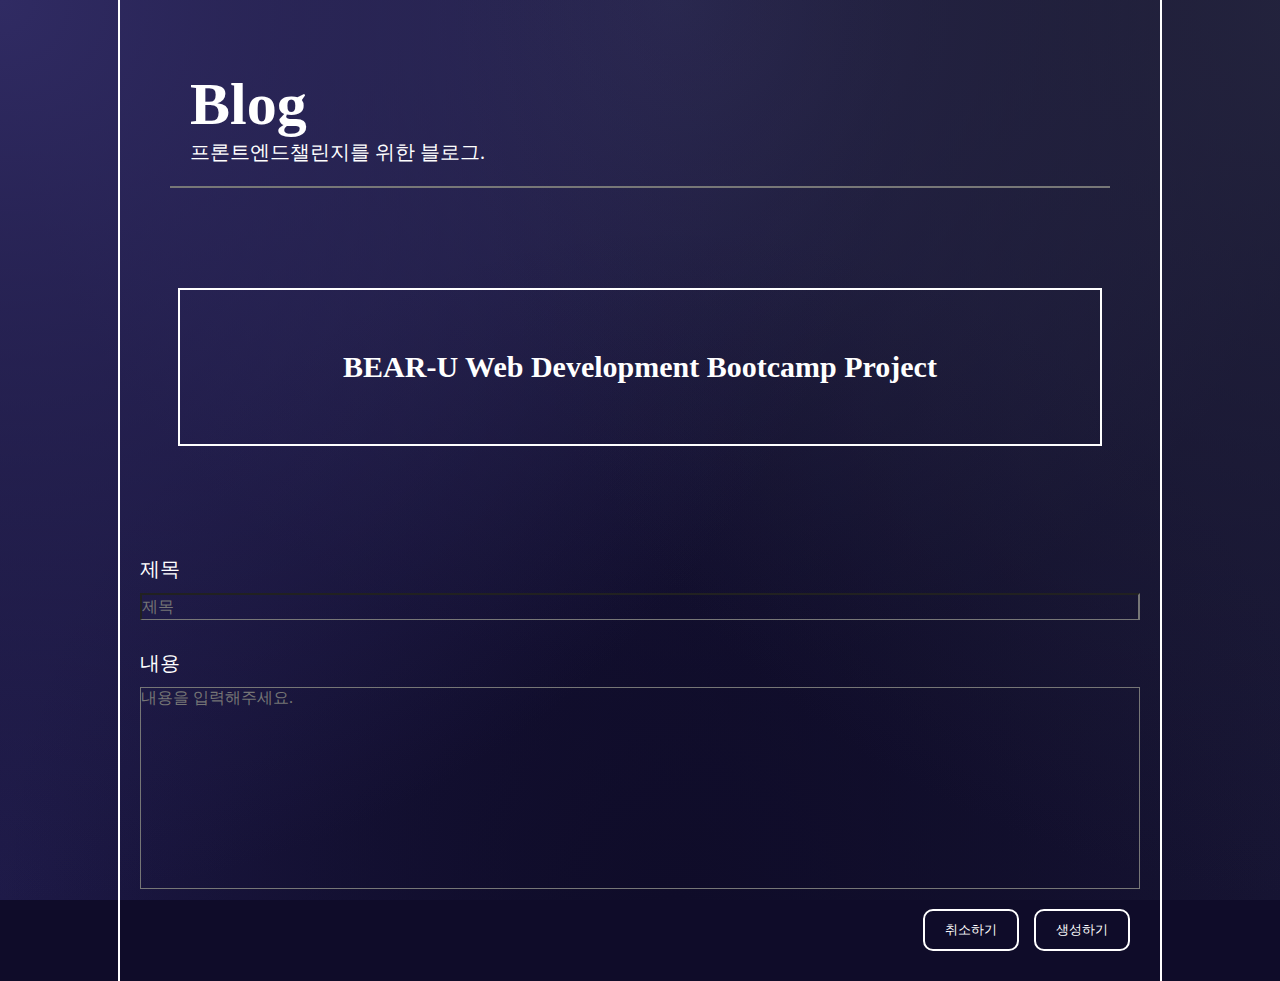
==== view/note.html @ 4eb1f258 "init" ====
<!DOCTYPE html>
<html lang="ko">
<head>
    <meta charset="UTF-8">
    <meta name="viewport" content="width=device-width, initial-scale=1.0">
    <title>프론트엔드챌린지</title>
    <link rel="stylesheet" href="../css/note.css">
</head>
<body>
    <div class="container">
    <header>
        <a href="../index.html">
        <h1 class="title">Blog</h1>
        </a>
        <h4>프론트엔드챌린지를 위한 블로그.</h4>
    </header>
    
    <div class="slogan">BEAR-U Web Development Bootcamp Project</div>

    <div class="user-input-container">
        <div class="user-input">
            <span>제목</span>
            <input type="text" placeholder="제목">
        </div>
        <div class="user-input">
            <span>내용</span>
            <textarea placeholder="내용을 입력해주세요."></textarea>
        </div>
        <div class="button-wrapper">
            <a href="../index.html">
                <button class="cancel-btn">취소하기</button>
            </a>
            <a href="#">
            <button class="create-btn">생성하기</button>
            </a>
        </div>

    </div>
</body>
</html>
---- css/note.css ----
*{
    font-family: 'Pretendard-Regular';
    src: url('https://cdn.jsdelivr.net/gh/Project-Noonnu/noonfonts_2107@1.1/Pretendard-Regular.woff') format('woff');
    font-weight: 400;
    font-style: normal;
    color : #fff;
    padding : 0;
    margin : 0;
}
body{
    background-color: #0F0C29;
    background-image: url("data:image/svg+xml,%3Csvg xmlns='http://www.w3.org/2000/svg' width='100%25' height='100%25' viewBox='0 0 1200 800'%3E%3Cdefs%3E%3CradialGradient id='a' cx='0' cy='800' r='800' gradientUnits='userSpaceOnUse'%3E%3Cstop offset='0' stop-color='%231e1a48'/%3E%3Cstop offset='1' stop-color='%231e1a48' stop-opacity='0'/%3E%3C/radialGradient%3E%3CradialGradient id='b' cx='1200' cy='800' r='800' gradientUnits='userSpaceOnUse'%3E%3Cstop offset='0' stop-color='%23181635'/%3E%3Cstop offset='1' stop-color='%23181635' stop-opacity='0'/%3E%3C/radialGradient%3E%3CradialGradient id='c' cx='600' cy='0' r='600' gradientUnits='userSpaceOnUse'%3E%3Cstop offset='0' stop-color='%232a2850'/%3E%3Cstop offset='1' stop-color='%232a2850' stop-opacity='0'/%3E%3C/radialGradient%3E%3CradialGradient id='d' cx='600' cy='800' r='600' gradientUnits='userSpaceOnUse'%3E%3Cstop offset='0' stop-color='%230F0C29'/%3E%3Cstop offset='1' stop-color='%230F0C29' stop-opacity='0'/%3E%3C/radialGradient%3E%3CradialGradient id='e' cx='0' cy='0' r='800' gradientUnits='userSpaceOnUse'%3E%3Cstop offset='0' stop-color='%23302B63'/%3E%3Cstop offset='1' stop-color='%23302B63' stop-opacity='0'/%3E%3C/radialGradient%3E%3CradialGradient id='f' cx='1200' cy='0' r='800' gradientUnits='userSpaceOnUse'%3E%3Cstop offset='0' stop-color='%2324243E'/%3E%3Cstop offset='1' stop-color='%2324243E' stop-opacity='0'/%3E%3C/radialGradient%3E%3C/defs%3E%3Crect fill='url(%23a)' width='1200' height='800'/%3E%3Crect fill='url(%23b)' width='1200' height='800'/%3E%3Crect fill='url(%23c)' width='1200' height='800'/%3E%3Crect fill='url(%23d)' width='1200' height='800'/%3E%3Crect fill='url(%23e)' width='1200' height='800'/%3E%3Crect fill='url(%23f)' width='1200' height='800'/%3E%3C/svg%3E");
    background-attachment: fixed;
    background-size: cover;
}
.title{
    font-size : 60px;
    font-weight  : 900 !important;
}
h4{
    font-size : 20px;   
}
h6{
    font-size : 16px;
}
.container{
    width : 1000px;
    margin : 0 auto;
    padding : 20px;
    border-left : 2px solid #fff;
    border-right : 2px solid #fff;
}
header{
    padding : 20px;
    border-bottom: 2px solid #777;
    margin : 30px;
}
li{
    border-bottom : 1px solid #777;
    padding : 50px;
    list-style: none;
    margin-bottom : 30px;
}
a{
    text-decoration-line : none;
}
.createdate{
    text-align: right;
}
.numbering{
    margin-bottom : 10px;
}
.post-title{
    margin-bottom : 10px;
}
.post-title:hover{
    color : gray;
}
.post-content{
    display: block;
    margin-bottom : 10px;
    height : 20px;
    overflow: hidden;
    white-space: nowrap;
    text-overflow: ellipsis;
}
.user-input{
    display: flex;
    flex-direction: column;
    margin-bottom : 20px;
}
.user-input > textarea{
    resize: none;
    height : 200px;
    background-color: rgba(0,0,0,0);
    font-size : 16px;
    outline-style: none;
}
.user-input > span{
    font-size : 20px;
    margin: 10px 0;
}
.user-input > input{
    background-color: rgba(0,0,0,0);
    border-bottom : 1px solid #777;
    height : 24px;
    font-size : 16px;
    outline-style: none;
}
.slogan{
    font-size : 30px;
    font-weight : 900;
    margin : 100px auto;
    width : 80%;
    padding : 60px;
    text-align : center;
    border : 2px solid white;
}
.button-wrapper{
    margin : 10px;
    display: flex;
    justify-content: flex-end;
    gap : 15px;
}
.button-wrapper > a > button{
    border: 2px solid #fff;
    padding : 10px 20px;
    border-radius : 10px;
    background-color: rgba(0,0,0,0);

}
.cancel-btn:hover{
    background-color: orangered ;
}
.create-btn:hover{
    background-color : limegreen;
}
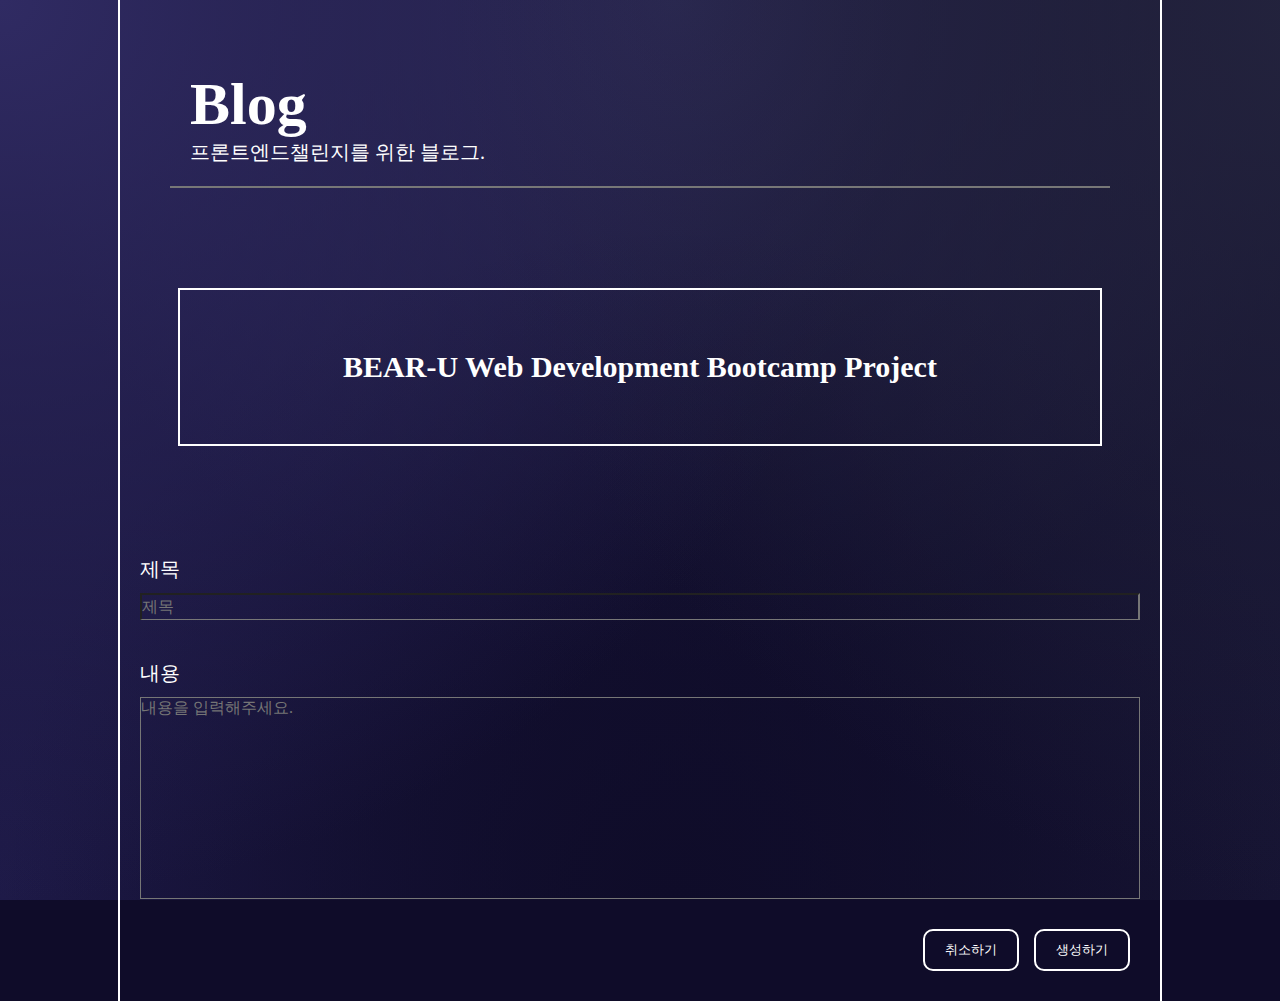
==== commit af08e8e6: "js추가" ====
--- a/view/note.html
+++ b/view/note.html
@@ -20,11 +20,11 @@
     <div class="user-input-container">
         <div class="user-input">
             <span>제목</span>
-            <input type="text" placeholder="제목">
+            <input type="text" placeholder="제목" class="post-title" name="post-title">
         </div>
         <div class="user-input">
             <span>내용</span>
-            <textarea placeholder="내용을 입력해주세요."></textarea>
+            <textarea placeholder="내용을 입력해주세요." class="post-content" name="post-content"></textarea>
         </div>
         <div class="button-wrapper">
             <a href="../index.html">
@@ -36,5 +36,6 @@
         </div>
 
     </div>
+    <script src="../js/note.js"></script>
 </body>
 </html>